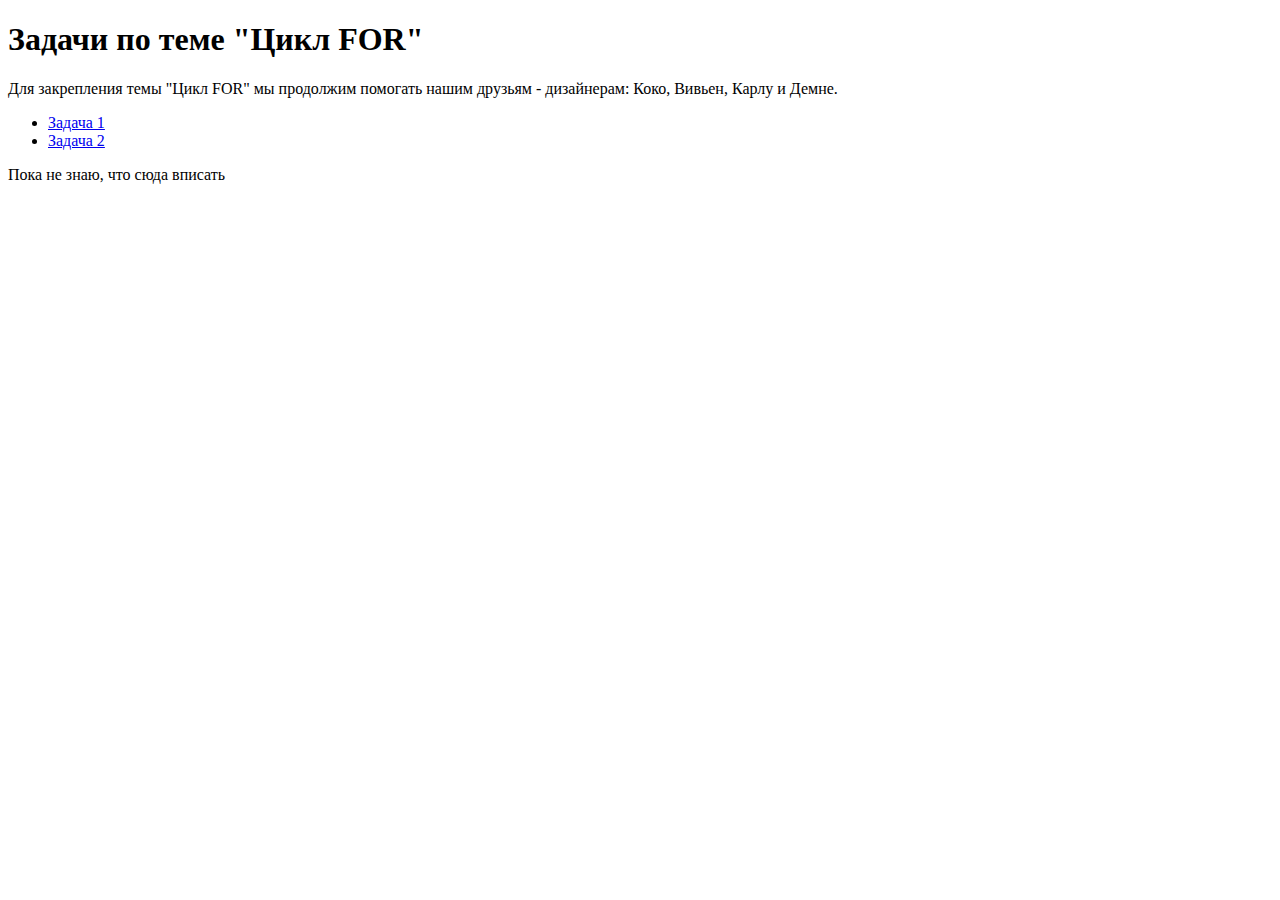
==== index.html @ d66fd69f "Create index.html" ====
<!DOCTYPE html>
<html lang="ru">
  <head>
    <meta charset="utf-8">
    <meta name="viewport" content="width=device-width, initial-scale=1.0">
    <title>Задачник</title>
    <link rel="stylesheet" href="./styles/style.css">

  </head>
  <body>
    <header>
      <h1>Задачи по теме "Цикл FOR"</h1>
    </header>
    <main>
      <article>
	   <section>
         <p>Для закрепления темы "Цикл FOR" мы продолжим помогать нашим друзьям - дизайнерам: Коко, Вивьен, Карлу и Демне. </p>
      <nav>
        <ul>
          <li><a href="task1.html">Задача 1</a></li>
          <li><a href="task2.html">Задача 2</a></li>
        </ul>
      </nav>
        </section>
      </article>
    </main>
    <footer>
      <p>Пока не знаю, что сюда вписать</p>
    </footer>
  </body>
</html>
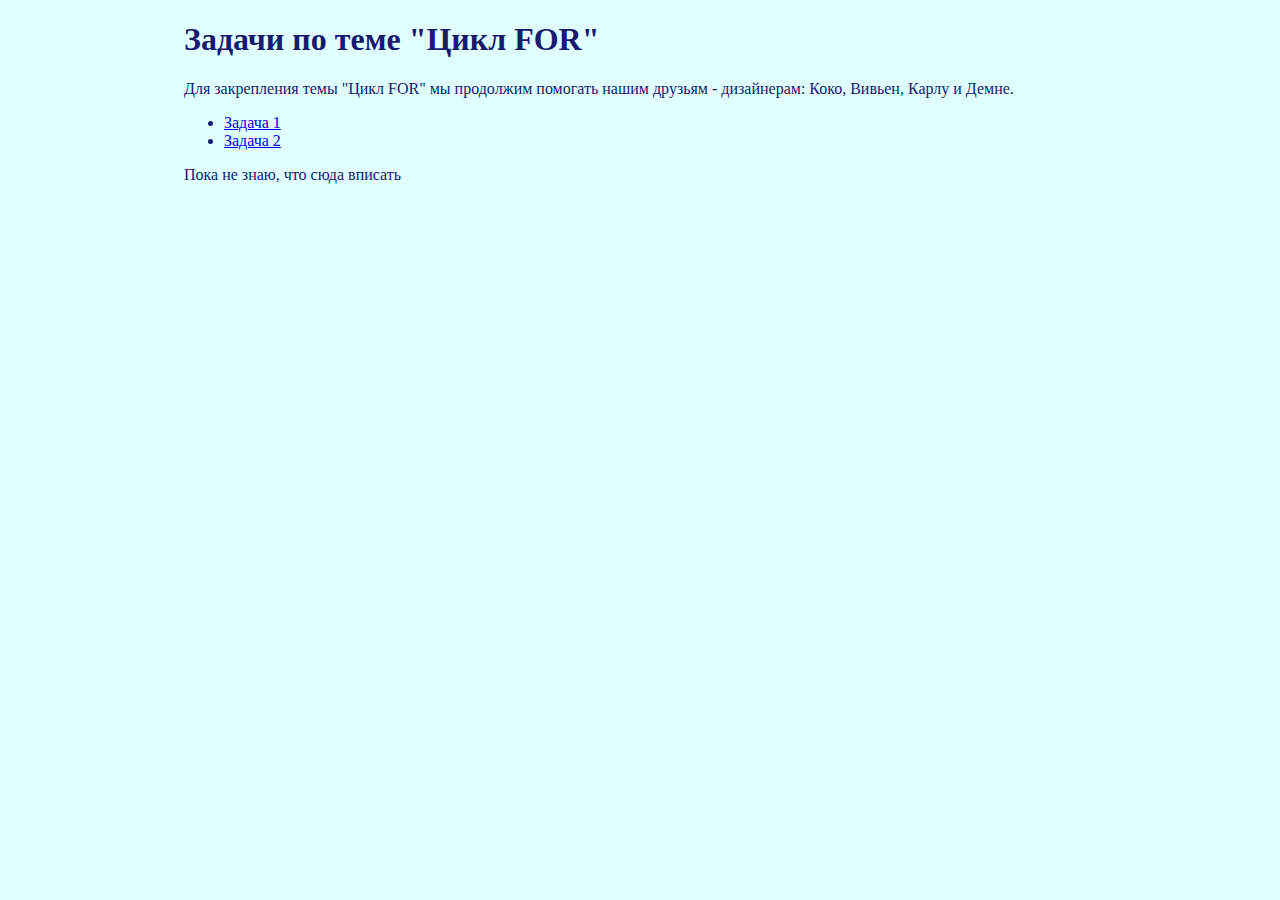
==== commit e806add7: "Update index.html" ====
--- a/index.html
+++ b/index.html
@@ -4,7 +4,7 @@
     <meta charset="utf-8">
     <meta name="viewport" content="width=device-width, initial-scale=1.0">
     <title>Задачник</title>
-    <link rel="stylesheet" href="./styles/style.css">
+    <link rel="stylesheet" href="style.css">
 
   </head>
   <body>
--- a/style.css
+++ b/style.css
@@ -0,0 +1,7 @@
+body {
+  padding-left: 11em;
+  font-family: Georgia, "Times New Roman",
+        Times, serif;
+  color: #191970;
+  background-color: #E0FFFF }
+
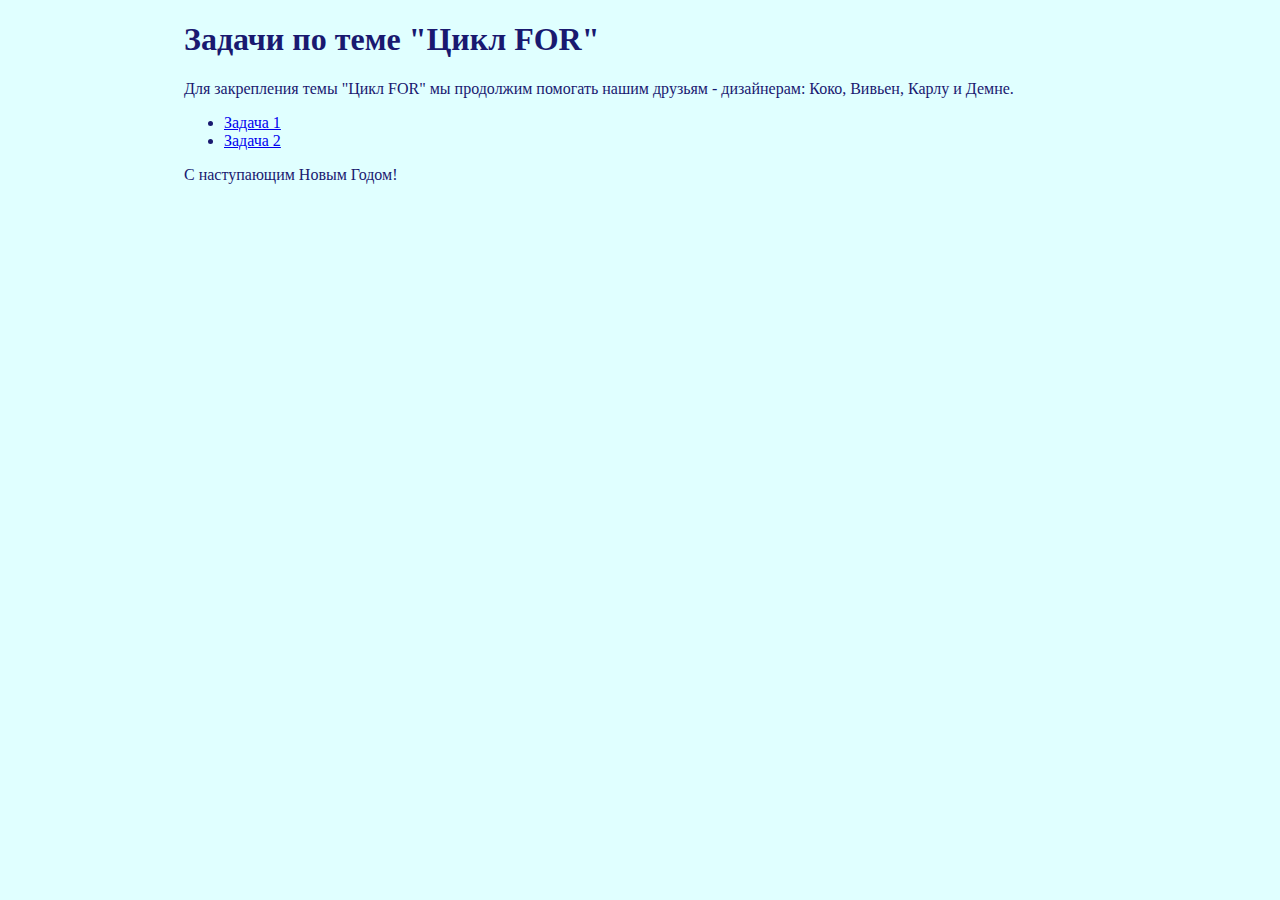
==== commit ef846562: "Update index.html" ====
--- a/index.html
+++ b/index.html
@@ -25,7 +25,7 @@
       </article>
     </main>
     <footer>
-      <p>Пока не знаю, что сюда вписать</p>
+      <p>С наступающим Новым Годом!</p>
     </footer>
   </body>
 </html>
